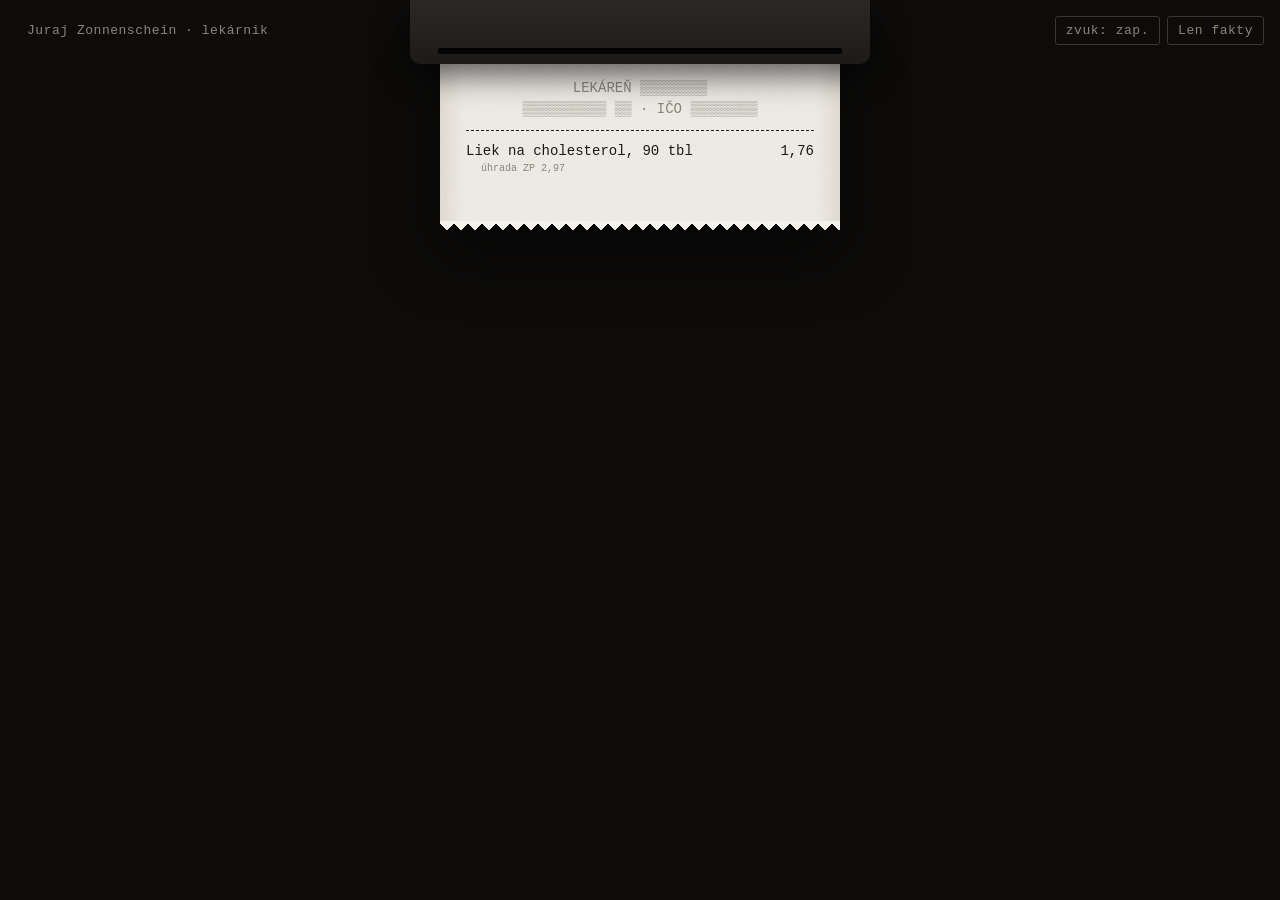
==== uctenka/index.html @ 8ffd62ea "zverejnenie 2026-11-06 (twitter@ad3dd23)" ====
<!DOCTYPE html>
<html lang="sk">
<head>
<meta charset="utf-8">
<meta name="viewport" content="width=device-width, initial-scale=1">
<title>Najväčšie číslo dostalo najmenšie písmo · Ste na rade</title>
<meta name="description" content="To druhé číslo na účtenke takmer nevidno. Interaktívna scéna lekárnika, s návrhom riešenia.">
<meta name="author" content="Juraj Zonnenschein">
<link rel="canonical" href="https://jurzon.github.io/ste-na-rade/uctenka/">
<meta property="og:type" content="website">
<meta property="og:locale" content="sk_SK">
<meta property="og:site_name" content="Ste na rade">
<meta property="og:title" content="Najväčšie číslo dostalo najmenšie písmo · Ste na rade">
<meta property="og:description" content="To druhé číslo na účtenke takmer nevidno. Interaktívna scéna lekárnika, s návrhom riešenia.">
<meta property="og:url" content="https://jurzon.github.io/ste-na-rade/uctenka/">
<meta property="og:image" content="https://jurzon.github.io/ste-na-rade/karty/uctenka.png">
<meta property="og:image:width" content="1200">
<meta property="og:image:height" content="630">
<meta property="og:image:alt" content="Zaplatené 1,75 € Poisťovňa 1 960,61 €. To druhé číslo na účtenke takmer nevidno.">
<meta name="twitter:card" content="summary_large_image">
<script>location.replace("../#uctenka");</script>
</head>
<body>
<p><a href="../#uctenka">Najväčšie číslo dostalo najmenšie písmo: otvoriť scénu</a></p>
</body>
</html>
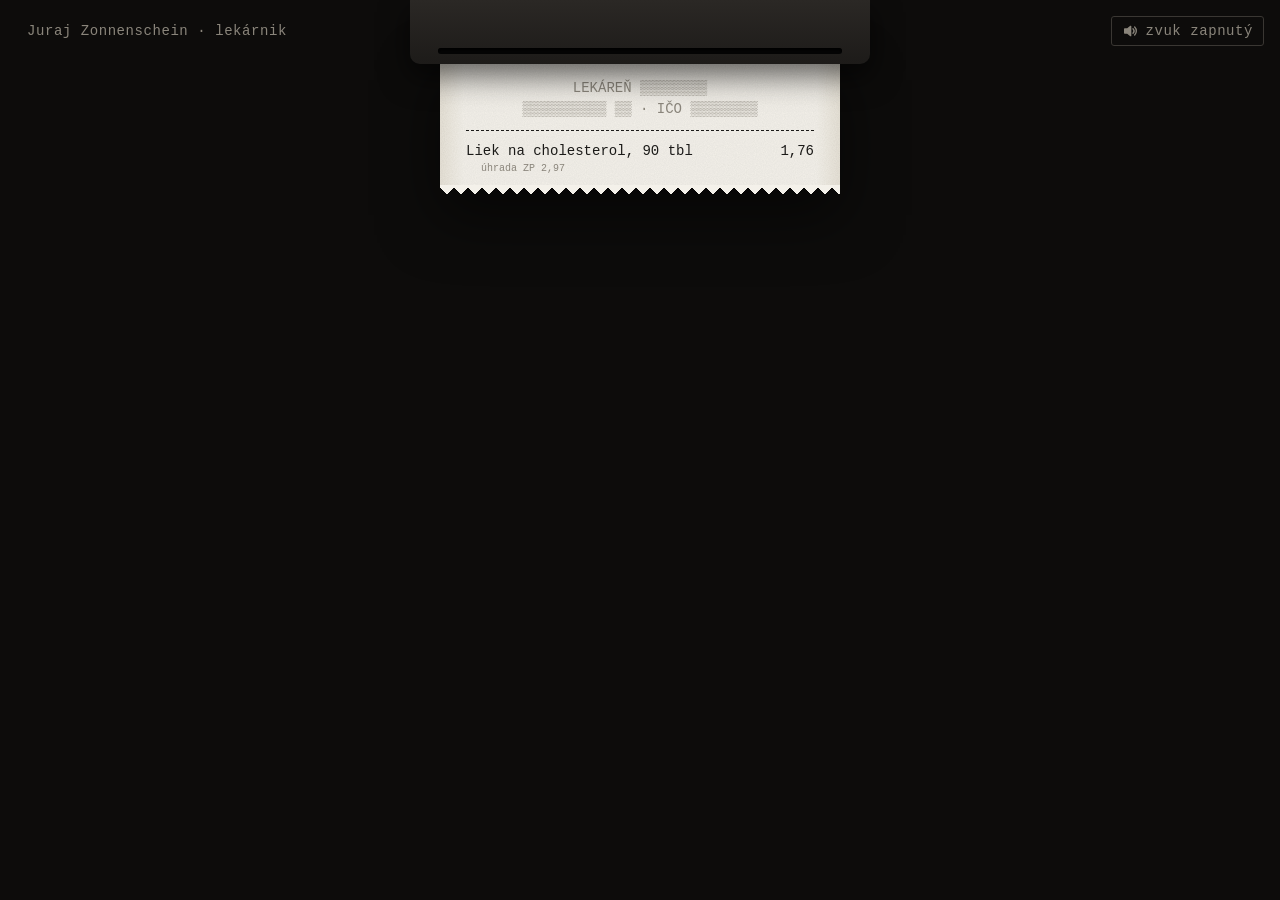
==== commit e6c0ca2d: "zverejnenie 2026-11-09 (twitter@c326acf)" ====
--- a/uctenka/index.html
+++ b/uctenka/index.html
@@ -16,7 +16,7 @@
 <meta property="og:image" content="https://jurzon.github.io/ste-na-rade/karty/uctenka.png">
 <meta property="og:image:width" content="1200">
 <meta property="og:image:height" content="630">
-<meta property="og:image:alt" content="Zaplatené 1,75 € Poisťovňa 1 960,61 €. To druhé číslo na účtenke takmer nevidno.">
+<meta property="og:image:alt" content="Zaplatené 1,75 € Poisťovňa ≈ 1 960 €. To druhé číslo na účtenke takmer nevidno.">
 <meta name="twitter:card" content="summary_large_image">
 <script>location.replace("../#uctenka");</script>
 </head>
